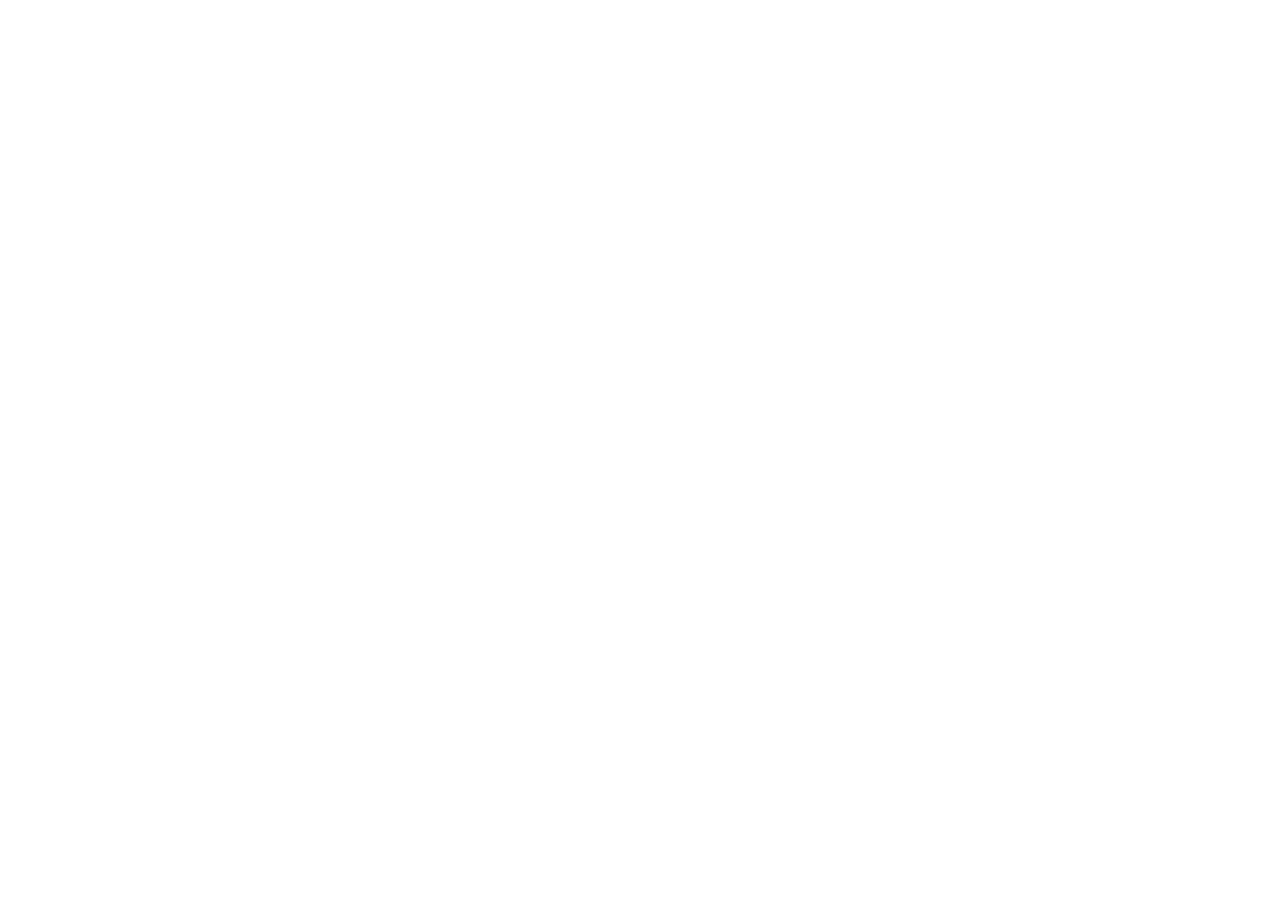
==== anotherPage.html @ 731a4b78 "Do thing" ====
<!DOCTYPE html>
<html lang="en">
<head>
    <meta charset="UTF-8">
    <meta name="viewport" content="width=device-width, initial-scale=1.0">

    <!-- FONTS -->
    <link rel="stylesheet" href="https://fonts.googleapis.com/css?family=Teko">
    <link rel="stylesheet" href="assets/fonts/Teko/static/TekoBold.ttf" type="assets/font/ttf">

    <script>
        function toggleMute() {
            var video = document.getElementById("myVideo");
    
            if (video.muted) {
                video.muted = false;
            } else {
                video.muted = true;
            }
        }
    </script>

    <style>
        
    
        .main {
            display: flex;
            flex-direction: column;
            justify-content: center;
            align-items: center;
            height: 50vh;
            font-family: "Teko", sans-serif;
        }

        .social {
            text-align: center;
        }

        .social ul {
            list-style: none;
            padding: 0;
            display: flex;
            justify-content: center;
        }

        .social ul li {
            margin: 0 10px;
        }

        .social ul li a img {
            max-width: 100px;
        }

        .videobg {
            position: relative;
            width: 100%;
            height: 920px;           
            overflow: hidden;
        }


        video {
            width: 100%;
            height: 100%;
        }

        body {
            margin: 0;
            padding: 0;
        }

        .resizable {
            resize: both;
            overflow: auto;
        }
    </style>


    <style>
       .title {
        font-family: 'Teko';
       } 
    </style> 

    <title> ZS Cheats </title>
    <link rel="shortcut icon" href="assets/img/a.ico" type="image/x-icon">
    <link rel="stylesheet" type="text/css" href="styles.css">
    
    </head>

    <body>
        <header>
           
        </header>
    </body>

</html>
---- styles.css ----
@import url('https://fonts.googleapis.com/css2?family=Teko:wght@300;500&display=swap');
@import url('https://fonts.googleapis.com/css2?family=Acme&family=Teko:wght@300;500&display=swap');

html {
  scroll-behavior: smooth;
  cursor: url('assets/img/Unavailable.ani'), default;
}

.title {
	font-size: 'Teko', cursive;
	font-weight: bold;
}


.rainbow_text_animated {
	background: linear-gradient(to right, #6666ff, #0099ff, #00ff00, #ff3399, #6666ff);
	-webkit-background-clip: text;
	background-clip: text;
	color: transparent;
	animation: rainbow_animation 6s ease-in-out infinite;
	background-size: 400% 100%;
}

#myVideo {
	position: absolute;

	top: 50%;
	left: 50%;
	transform: translate(-50%, -50%);
	z-index: -100;
	object-fit: cover;
	height: 100%;
	width: 100%;
}

.videobg video {
	position: absolute;

	top: 50%;
	left: 50%;
	transform: translate(-50%, -50%);
	z-index: -100;
	object-fit: cover;
	height: 100%;
	width: 100%;
}

.videobg {
	z-index: 1;
}

@media only screen and (min-width:768px) {
	.videobg video {
		width: 100vw;
		height: auto;
	}

	.text-shit {
		position: fixed;
		z-index: 2;
		top: 0;
		left: 0;
		height: 100vh;
		width: 100vw;
		background-color: rgba(0, 0, 0, 0.75);
		border: 0px solid;
		display: table;
	}
	.shit {
		text-align: center;
		padding: 20px;
		display: table-cell;
		vertical-align: middle;
	}

	.h-button {
		font-size: 13px;
	}

	.h-button:active {
		font-size: 12px;
	}
}


.h-button {
	background: linear-gradient(to right, #6666ff, #0099ff, #00ff00, #ff3399, #6666ff);
	border-color: black;
	border-radius: 61px;
	display: inline-block;
	-webkit-background-clip: text;
	background-clip: text;
	color: transparent;
	font-size: 20px;
	font-weight: bold;
	font-family: 'Teko', cursive;
	padding: 5px 20px;
	border-width: 0;
	cursor: pointer;
	animation: rainbow_animation 6s ease-in-out infinite;
	background-size: 400% 100%;
}

.rainbow {
	text-align: center;
	text-decoration: underline;
	font-size: 32px;
	font-family: monospace;
	letter-spacing: 5px;
}

.shit h2 {
	font-family: 'Acme', cursive;
	font-size: 30px;
	letter-spacing: 0.2em;
	background: linear-gradient(to right, #6666ff, #0099ff, #00ff00, #ff3399, #6666ff);
	-webkit-background-clip: text;
	background-clip: text;
	color: transparent;
	animation: rainbow_animation 6s ease-in-out infinite;
	background-size: 400% 100%;
}

  /* cyrillic-ext */
@font-face {
	font-family: 'Teko';
	font-style: normal;
	font-weight: 400;
	src: url(https://fonts.googleapis.com/css2?family=Teko:wght@300;500&display=swap);
	unicode-range: U+0460-052F, U+1C80-1C88, U+20B4, U+2DE0-2DFF, U+A640-A69F, U+FE2E-FE2F;
  }
  /* cyrillic */
  @font-face {
	font-family: 'Teko';
	font-style: normal;
	font-weight: 400;
	src: url(https://fonts.googleapis.com/css2?family=Teko:wght@300;500&display=swap);
	unicode-range: U+0301, U+0400-045F, U+0490-0491, U+04B0-04B1, U+2116;
  }
  /* vietnamese */
  @font-face {
	font-family: 'Teko';
	font-style: normal;
	font-weight: 400;
	src: url(https://fonts.googleapis.com/css2?family=Teko:wght@300;500&display=swap);
	unicode-range: U+0102-0103, U+0110-0111, U+0128-0129, U+0168-0169, U+01A0-01A1, U+01AF-01B0, U+0300-0301, U+0303-0304, U+0308-0309, U+0323, U+0329, U+1EA0-1EF9, U+20AB;
  }
  /* latin-ext */
  @font-face {
	font-family: 'Teko';
	font-style: normal;
	font-weight: 400;
	src: url(https://fonts.googleapis.com/css2?family=Teko:wght@300;500&display=swap);
	unicode-range: U+0100-02AF, U+0304, U+0308, U+0329, U+1E00-1E9F, U+1EF2-1EFF, U+2020, U+20A0-20AB, U+20AD-20CF, U+2113, U+2C60-2C7F, U+A720-A7FF;
  }
  /* latin */
  @font-face {
	font-family: 'Teko';
	font-style: normal;
	font-weight: 400;
	src: url(https://fonts.googleapis.com/css2?family=Teko:wght@300;500&display=swap);
	unicode-range: U+0000-00FF, U+0131, U+0152-0153, U+02BB-02BC, U+02C6, U+02DA, U+02DC, U+0304, U+0308, U+0329, U+2000-206F, U+2074, U+20AC, U+2122, U+2191, U+2193, U+2212, U+2215, U+FEFF, U+FFFD;
  }
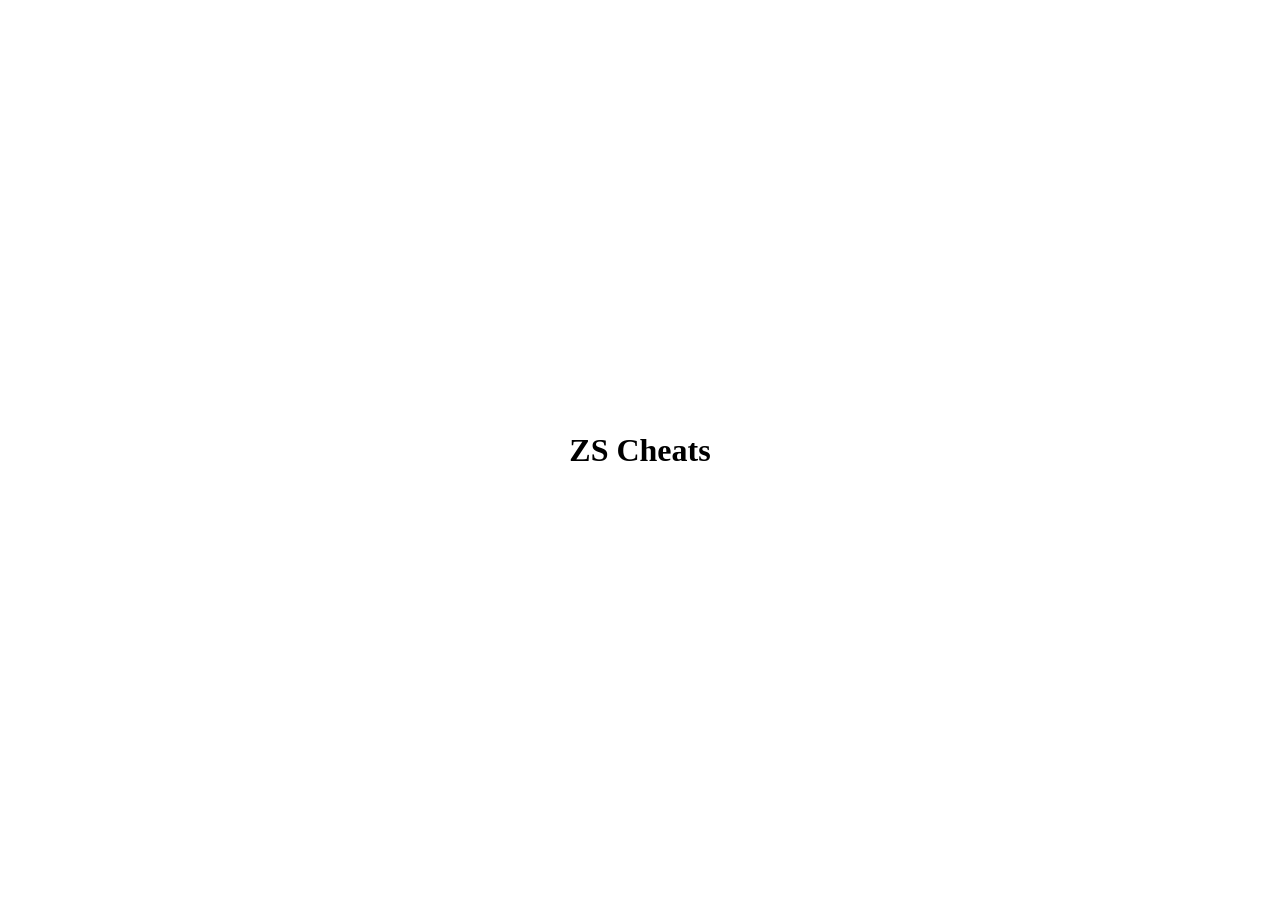
==== commit 1df1bc78: "Update anotherPage.html" ====
--- a/anotherPage.html
+++ b/anotherPage.html
@@ -1,97 +1,35 @@
 <!DOCTYPE html>
 <html lang="en">
+
 <head>
     <meta charset="UTF-8">
     <meta name="viewport" content="width=device-width, initial-scale=1.0">
 
-    <!-- FONTS -->
-    <link rel="stylesheet" href="https://fonts.googleapis.com/css?family=Teko">
-    <link rel="stylesheet" href="assets/fonts/Teko/static/TekoBold.ttf" type="assets/font/ttf">
-
-    <script>
-        function toggleMute() {
-            var video = document.getElementById("myVideo");
-    
-            if (video.muted) {
-                video.muted = false;
-            } else {
-                video.muted = true;
-            }
-        }
-    </script>
-
     <style>
-        
-    
-        .main {
+        body {
             display: flex;
-            flex-direction: column;
             justify-content: center;
             align-items: center;
-            height: 50vh;
-            font-family: "Teko", sans-serif;
+            height: 100vh;
+            margin: 0;
         }
 
-        .social {
+        .title {
+            font-family: 'Teko';
             text-align: center;
-        }
-
-        .social ul {
-            list-style: none;
-            padding: 0;
-            display: flex;
-            justify-content: center;
-        }
-
-        .social ul li {
-            margin: 0 10px;
-        }
-
-        .social ul li a img {
-            max-width: 100px;
-        }
-
-        .videobg {
-            position: relative;
-            width: 100%;
-            height: 920px;           
-            overflow: hidden;
-        }
-
-
-        video {
-            width: 100%;
-            height: 100%;
-        }
-
-        body {
-            margin: 0;
-            padding: 0;
-        }
-
-        .resizable {
-            resize: both;
-            overflow: auto;
         }
     </style>
 
-
-    <style>
-       .title {
-        font-family: 'Teko';
-       } 
-    </style> 
-
-    <title> ZS Cheats </title>
+    <title>ZS Cheats</title>
     <link rel="shortcut icon" href="assets/img/a.ico" type="image/x-icon">
     <link rel="stylesheet" type="text/css" href="styles.css">
-    
-    </head>
 
-    <body>
-        <header>
-           
-        </header>
-    </body>
+</head>
 
-</html>+<body>
+    <header>
+        <h1 class="title">ZS Cheats</h1>
+    </header>
+</body>
+
+</html>
